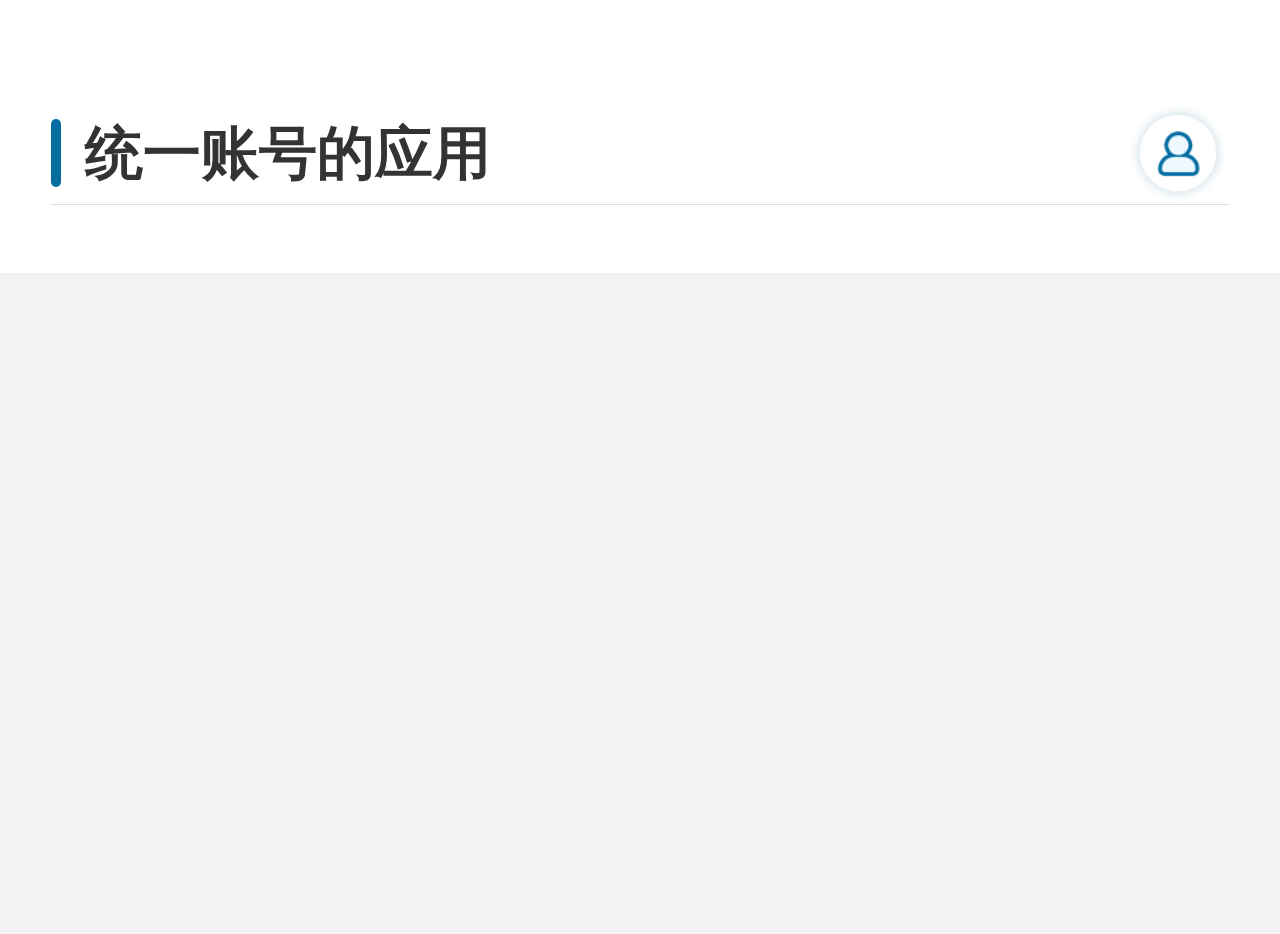
==== index.html @ cae8a9b1 "上传统计数据平台移动端" ====
<!DOCTYPE html>
<html lang="en">

<head>
  <meta charset="UTF-8" />
  <meta name="viewport" content="width=device-width, initial-scale=1.0,maximum-scale=1.0,user-scalable=no" />
  <meta http-equiv="X-UA-Compatible" content="ie=edge" />
  <link rel="stylesheet" href="./assets/css/public.min.css" />
  <link rel="stylesheet" href="./assets/css/index.min.css" />
  <title>首页</title>
  <script src="./js/jquery-3.4.1.min.js"></script>
  <script type="text/javascript">
    var clientWidth = document.documentElement.clientWidth;
    //   if (clientWidth < 768) {
    document.getElementsByTagName("html")[0].style.fontSize =
      Math.floor(clientWidth / 7.5) + "px";
    //   }
  </script>
</head>

<body>
  <div id="login_container"></div>
  <section>
    <article class="Yes">
      <div class="head">
        <div>统一账号的应用</div>
        <a href="./myInfo.html">
          <img src="./static/H5/index/ic_man.png" alt="" />
        </a>
      </div>
      <div class="nav">
        <ul id="YesTabId">
          <!-- <li class="active" data-TabName="NewOA">新OA</li>
          <li data-TabName="OldOA">旧OA</li>
          <li data-TabName="FirstClassify">分类一</li>
          <li data-TabName="SecondClassify">分类二</li> -->
        </ul>
      </div>
      <div class="container">
        <!--
          <div class="item">
            <a href="">
              <div><img src="./static/H5/index/img_2.png" alt="" /></div>
              <div>统一身份认证</div>
            </a>
          </div> -->
      </div>
    </article>
    <article class="No">
      <div class="head">
        <div>非统一账号的应用</div>
        <!-- <img src="./static/H5/index/ic_man.png" alt="" /> -->
      </div>
      <div class="nav">
        <ul id="TabId">
          <li class="active" data-TabName="1">学校应用</li>
          <li data-TabName="2">市级应用</li>
          <li data-TabName="3">省级应用</li>
          <li data-TabName="4">国家应用</li>
        </ul>
      </div>
      <div class="container">
        <!--
          <div class="item">
            <div><img src="./static/H5/index/img_1.png" alt="" /></div>
            <div>OA应用</div> -->
      </div>
      </div>
    </article>
  </section>
  <script>
    
    var userType = '2';
    var url = window.location.href;
    var domain = window.location.host;
    if(getQueryString('userType')) {
      userType = getQueryString('userType');
    }
    if(userType != '1') {
      $('.No').hide();
    }
    init();
    //获取url参数
    function getQueryString(name) {  
      var reg = new RegExp("(^|&)" + name + "=([^&]*)(&|$)", "i");  
      var r = window.location.search.substr(1).match(reg);  
      if (r != null) return decodeURI(r[2]);
      return null;  
    }
    
    document.getElementById("TabId").addEventListener(
      "touchend",
      function (even) {
        let activeName = even.target.dataset.tabname;
        let target = even.target;
        target.parentNode.children;
        Array.prototype.forEach.call(target.parentNode.children, function (item) {
          if (target !== item) {
            item.classList.remove("active");
          }
        });
        if (target.nodeName.toUpperCase() === "LI") {
          target.classList.add("active");
        }
        changeTabInfo(activeName);
      },
      false
    );
    document.getElementById("YesTabId").addEventListener(
      "touchend",
      function (even) {
        let activeName = even.target.dataset.tabname;
        let target = even.target;
        target.parentNode.children;
        Array.prototype.forEach.call(target.parentNode.children, function (
          item
        ) {
          if (target !== item) {
            item.classList.remove("active");
          }
        });
        if (target.nodeName.toUpperCase() === "LI") {
          target.classList.add("active");
        }
        // initTabInfo(activeName);
        initTabInfo2(activeName);
      },
      false
    );
    // tab切换 统一
    function initTabInfo2(activeName) {
      //执行ajax
      if (activeName) {
        console.log(activeName)
        if (activeName) {
          // var fragment = document.createDocumentFragment(); //创建文档碎片
          var ctx = document.getElementsByClassName("container")[0]
          ctx.innerHTML = ''
          var Arr = ''
          initData("http://10.10.101.224:8099" + "/api/app/parentH5AppList", activeName, function (res) {
            Arr = res
            if (Arr) {
              ctx.innerHTML = createOA(Arr);
            }
          });
        }

      }
    };
    // tab切换 统一
    function initTabInfo(activeName) {
      //执行ajax
      if (activeName) {
        console.log(activeName)
        if (activeName) {
          // var fragment = document.createDocumentFragment(); //创建文档碎片
          var ctx = document.getElementsByClassName("container")[0]
          ctx.innerHTML = ''
          var Arr = ''
          initData("http://10.10.101.224:8099" + "/api/app/teacherH5AppList", "", function (res) {
            Arr = res
            if (Arr) {
              ctx.innerHTML = createOA(Arr);
            }
          });
        }

      }
    };
    // 非统一
    function changeTabInfo(activeName) {
      //执行ajax
      //(1,"学校应用") (2,"市级应用") (3,"省级应用") (4,"国家级应用");
      if (activeName) {
        var ctx = document.getElementsByClassName("container")[1]
        ctx.innerHTML = ''
        var Arr = ''
        initData("http://10.10.101.224:8099" + "/api/index/nonUniformAccountList", activeName, function (res) {
          Arr = res
          if (Arr) {
            ctx.innerHTML = createOA(Arr);
          } else {

          }
        });
      }
    }
    function encode(str){
      // 对字符串进行编码
      var encode = encodeURI(str);
      // 对编码的字符串转化base64
      var base64 = btoa(encode);
      return base64;
    };
     // base64转字符串
    function decode(base64){
      // 对base64转编码
      var decode = atob(base64);
      // 编码转字符串
      var str = decodeURI(decode);
      return str;
    }

    //初始化应用
    function init() {
      // 执行Ajax
      if(userType == '1') {
        $.ajax({
          url: "http://10.10.101.224:8099" + "/api/app/teacherH5AppList",
          type: "post",
          dataType: 'json',
          headers: {
            Accept: 'application/x-www-form-urlencoded; charset=utf-8',
          },
          data: {
            userType: userType,
            appType: '',
          },
          success: function (res) {
            if(typeof(res) == 'string') {
              res = JSON.parse(res)
            }
            if (res.code == 200) {
              
              var $YesTabId = $('#YesTabId')[0];
              var frag = ''; //创建文档碎片
              var Arr = res.data
              Arr.forEach(function (item) { 
                frag +=
                `<li  data-TabName="${item.appType}">${item.tableName}</li>`
              });
              
              $YesTabId.innerHTML = frag
              $("ul#YesTabId li:first").addClass("active");
              // createTable(res.data.tableName);
              // tab渲染end
              // container渲染
              // var unifyCtx = document.getElementsByClassName("container")[0]
              if(Arr == '') {
                $('.Yes').hide()
              }else{
                $.ajax({
                  url: "http://10.10.101.224:8099" + '/api/app/teacherH5AppList',
                  type: "post",
                  async: true,
                  dataType: 'json',
                  headers: {
                    Accept: 'application/x-www-form-urlencoded; charset=utf-8'
                  },
                  data: {
                    userType: userType,
                    appType: Arr[0].appType,
                  },
                  success: function (res) {
                    
                    if(typeof(res) == 'string') {
                      res = JSON.parse(res)
                    }
                    if (res.code == 403) {
                      window.location.href = res.data;
                      return ;
                    }
                    if (res.code == 200) {
                      var unifyArr = res.data
                      var unifyCtx = document.getElementsByClassName("container")[0]
                      unifyCtx.innerHTML = ''
                      var fragment = ""
                      unifyArr.forEach(function (item) {
                        //console.log('fragment',item);
                        fragment +=
                        `<div class="item"><a href="${item.url}" target="_blank">
                          <div><img src="${item.logo}" alt=""/></div>
                          <div>${item.name}</div>
                        </a></div>`
                      });
                      unifyCtx.innerHTML = fragment
                    } 
                  }
                });
              }
              
              // container渲染end
              
            }else if (res.code == 403) {
              console(res.data + encode(url))
              window.location.href = res.data + encode(url);
              return ;
            }
          }
        });
      }else if(userType == '2' || userType == '3'){
        $.ajax({
          url: "http://10.10.101.224:8099" + "/api/app/parentH5AppList",
          type: "post",
          dataType: 'json',
          headers: {
            Accept: 'application/x-www-form-urlencoded; charset=utf-8',
          },
          data: {
            userType: userType,
            appType: '',
          },
          success: function (res) {
            if(typeof(res) == 'string') {
              res = JSON.parse(res)
            }
            if (res.code == 200) {
              var $YesTabId = $('#YesTabId')[0];
              var frag = ''; //创建文档碎片
              var Arr2 = res.data
              Arr2.forEach(function (item) { 
                frag +=
                `<li  data-TabName="${item.appType}">${item.tableName}</li>`
              });
              // console.log(frag)
              $YesTabId.innerHTML = frag
              $("ul#YesTabId li:first").addClass("active");
              // var unifyCtx = document.getElementsByClassName("container")[0]
              $.ajax({
                url: "http://10.10.101.224:8099" + '/api/app/parentH5AppList',
                type: "post",
                async: true,
                dataType: 'json',
                headers: {
                  Accept: 'application/x-www-form-urlencoded; charset=utf-8'
                },
                data: {
                  userType: userType,
                  appType: Arr2[0].appType,
                },
                success: function (res) {
                  
                  if(typeof(res) == 'string') {
                    res = JSON.parse(res)
                  }
                  if (res.code == 403) {
                    window.location.href = res.data;
                    return ;
                  }
                  if (res.code == 200) {
                    var unifyArr = res.data
                    var unifyCtx = document.getElementsByClassName("container")[0]
                    unifyCtx.innerHTML = ''
                    var fragment = ""
                    unifyArr.forEach(function (item) {
                      //console.log('fragment',item);
                      fragment +=
                      `<div class="item"><a href="${item.url}" target="_blank">
                        <div><img src="${item.logo}" alt=""/></div>
                        <div>${item.name}</div>
                      </a></div>`
                    });
                    unifyCtx.innerHTML = fragment
                  } 
                }
              });
              // unifyCtx.innerHTML = ''
              // var fragment = ""
              // unifyArr.forEach(function (item) {
              //   //console.log('fragment',item);
              //   fragment +=
              //   `<div class="item"><a href="${item.url}" target="_blank">
              //     <div><img src="${item.logo}" alt=""/></div>
              //     <div>${item.name}</div>
              //   </a></div>`
              // });
              // unifyCtx.innerHTML = fragment
            }else if (res.code == 403) {
              console(res.data + encode(url))
              window.location.href = res.data + encode(url);
              return ;
            }
          }
        });
        // console.log($('#YesTabId'))
        // $('li')[0].setAttribute("class",'active')
      }
      
      $.ajax({
        url: "http://10.10.101.224:8099" + "/api/index/nonUniformAccountList",
        type: "post",
        dataType: 'json',
        headers: {
          Accept: 'application/x-www-form-urlencoded; charset=utf-8',
        },
        data: {
          appType: 1,
        },
        success: function (res) {
          if(typeof(res) == 'string') {
            res = JSON.parse(res)
          }
          if (res.code == 200) {
            var NoUnifyArr = res.data
            // console.log('NoUnifyArr', res)
            var NoUnifyCtx = document.getElementsByClassName("container")[1]
            NoUnifyCtx.innerHTML = ''
            var fragment1 = ""
            NoUnifyArr.forEach(function (item) { 
              fragment1 +=
              `<div class="item"><a href="${item.url}" target="_blank">
                <div><img src="${item.logo}" alt="" /></div>
                <div>${item.name}</div>
              </a></div>`
            });
            NoUnifyCtx.innerHTML = fragment1
            
          }else if (res.code == 403) {
            window.location.href = res.data + encode(url);
            return ;
          }
        }
      });
      
    };
    // function createTab(params) {
    //   var fragment = ''; //创建文档碎片
    //   var Arr = params
    //   Arr.forEach(function (item) { 
    //     fragment += `<li  data-TabName="${item.appType}">${item.tableName}</li>`
    //   });
    //   return fragment;
    // }
    function createOA(params) {
      var fragment = ''; //创建文档碎片
      var Arr = params
      Arr.forEach(function (item) { 
        fragment +=
        `<div class="item"><a href="${item.url}" target="_blank">
          <div><img src="${item.logo}" alt=""/></div>
          <div>${item.name}</div>
        </a></div>`
      });
      return fragment;
    }

    function handleCallback() {
      if (res.code == 200) {
        console.log(res);
        res.data.forEach(function (item) {
          console.log(item);
        });

      } else {

      }
    };
    
    function initData(type, params, callback) {
      var obj = []
      $.ajax({
        url: type,
        type: "post",
        async: true,
        dataType: 'json',
        headers: {
          Accept: 'application/x-www-form-urlencoded; charset=utf-8',
        },
        data: {
          userType: userType,
          appType: params,
        },
        success: function (res) {
          if(typeof(res) == 'string') {
            res = JSON.parse(res)
          }
          if (res.code == 403) {
            // console.log('typeof',typeof(res))
            window.location.href = res.data + encode(url);
            return ;
          }
          if (res.code == 200) {
            // console.log(res.data);
            obj = res.data
            callback(obj);
          }
        }
      });
    };
  </script>
</body>

</html>
---- assets/css/public.min.css ----
html,body{color:#333333;height:100%;width:100%;padding:0;margin:0;font-family:"Helvetica Neue", Helvetica, "PingFang SC", "Hiragino Sans GB", "Microsoft YaHei", "微软雅黑", Arial, sans-serif}*{-moz-user-select:none;-webkit-user-select:none;-ms-user-select:none;user-select:none;margin:0;padding:0;text-decoration:none;list-style:none;-webkit-box-sizing:border-box;box-sizing:border-box}
/*# sourceMappingURL=public.min.css.map */
---- assets/css/index.min.css ----
section{height:100%;background:#f2f2f2}section .Yes,section .No{background:white;padding:0.4rem 0.3rem}section .Yes:after,section .No:after{content:"";display:block;clear:both}section .Yes .head,section .No .head{font-weight:bold;font-size:0.34rem}section .Yes .head div:nth-child(1),section .No .head div:nth-child(1){padding-left:0.2rem;position:relative;float:left;line-height:0.6rem}section .Yes .head div:nth-child(1):after,section .No .head div:nth-child(1):after{position:absolute;content:"";background:#036da1;width:0.06rem;height:0.4rem;top:50%;border-radius:10px;left:0;margin-top:-0.2rem}section .Yes .head img,section .No .head img{width:0.6rem;height:0.6rem;float:right}section .Yes .head:after,section .No .head:after{content:"";display:block;clear:both}section .Yes .container,section .No .container{display:-webkit-box;display:-ms-flexbox;display:flex;-ms-flex-wrap:wrap;flex-wrap:wrap}section .Yes .container .item,section .No .container .item{display:-webkit-box;display:-ms-flexbox;display:flex;-webkit-box-pack:center;-ms-flex-pack:center;-webkit-box-align:center;-ms-flex-align:center;align-items:center;-webkit-box-orient:vertical;-webkit-box-direction:normal;-ms-flex-direction:column;flex-direction:column;-webkit-box-flex:1.71rem;-ms-flex:1.71rem 0 1;flex:1.71rem 0 1}section .Yes .container .item a,section .No .container .item a{color:initial}section .Yes .container .item img,section .No .container .item img{margin-top:0.4rem;width:0.8rem;height:0.8rem}section .Yes .container .item div,section .No .container .item div{text-align:center;font-size:0.26rem}section .Yes,section .No{margin-top:0.2rem}section .Yes .nav,section .No .nav{font-size:0.3rem;color:#999999}section .Yes .nav ul,section .No .nav ul{margin:0;padding:0;list-style:none;display:-webkit-box;display:-ms-flexbox;display:flex;-webkit-box-pack:space-evenly;-ms-flex-pack:space-evenly;justify-content:space-evenly;border-bottom:1px solid #dedede}section .Yes .nav ul li,section .No .nav ul li{font-weight:500;position:relative;padding:0.2rem 0}section .Yes .nav ul li.active,section .No .nav ul li.active{color:#036da1;font-weight:bold}section .Yes .nav ul li.active:after,section .No .nav ul li.active:after{content:"";width:100%;border-radius:5px;height:0.05rem;position:absolute;background:#036da1;bottom:0;left:0}
/*# sourceMappingURL=index.min.css.map */
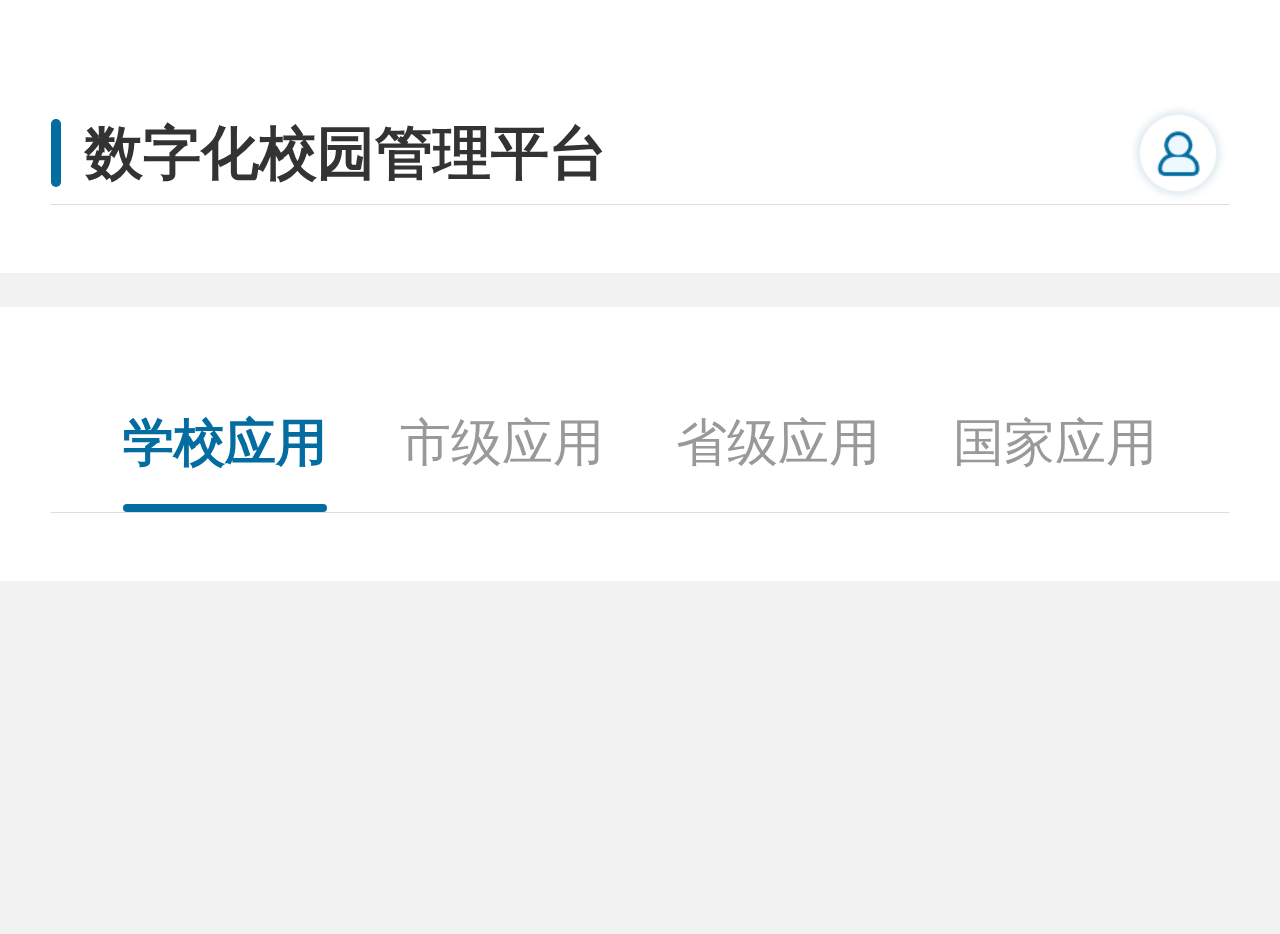
==== commit 6671cdb7: "更新" ====
--- a/index.html
+++ b/index.html
@@ -23,7 +23,7 @@
   <section>
     <article class="Yes">
       <div class="head">
-        <div>统一账号的应用</div>
+        <div>数字化校园管理平台</div>
         <a href="./myInfo.html">
           <img src="./static/H5/index/ic_man.png" alt="" />
         </a>
@@ -48,7 +48,7 @@
     </article>
     <article class="No">
       <div class="head">
-        <div>非统一账号的应用</div>
+        <!-- <div>非统一账号的应用</div> -->
         <!-- <img src="./static/H5/index/ic_man.png" alt="" /> -->
       </div>
       <div class="nav">
@@ -69,13 +69,14 @@
     </article>
   </section>
   <script>
-    
-    var userType = '2';
+    var userType = '1';
     var url = window.location.href;
-    var domain = window.location.host;
+    // var domain = window.location.host;
+    var domain = "http://10.10.101.224:8099";
     if(getQueryString('userType')) {
       userType = getQueryString('userType');
     }
+    // 控制底部显示隐藏
     if(userType != '1') {
       $('.No').hide();
     }
@@ -137,7 +138,7 @@
           var ctx = document.getElementsByClassName("container")[0]
           ctx.innerHTML = ''
           var Arr = ''
-          initData("http://10.10.101.224:8099" + "/api/app/parentH5AppList", activeName, function (res) {
+          initData(domain + "/api/app/parentH5AppList", activeName, function (res) {
             Arr = res
             if (Arr) {
               ctx.innerHTML = createOA(Arr);
@@ -157,7 +158,7 @@
           var ctx = document.getElementsByClassName("container")[0]
           ctx.innerHTML = ''
           var Arr = ''
-          initData("http://10.10.101.224:8099" + "/api/app/teacherH5AppList", "", function (res) {
+          initData(domain + "/api/app/teacherH5AppList", "", function (res) {
             Arr = res
             if (Arr) {
               ctx.innerHTML = createOA(Arr);
@@ -175,7 +176,7 @@
         var ctx = document.getElementsByClassName("container")[1]
         ctx.innerHTML = ''
         var Arr = ''
-        initData("http://10.10.101.224:8099" + "/api/index/nonUniformAccountList", activeName, function (res) {
+        initData(domain + "/api/index/nonUniformAccountList", activeName, function (res) {
           Arr = res
           if (Arr) {
             ctx.innerHTML = createOA(Arr);
@@ -205,42 +206,42 @@
     function init() {
       // 执行Ajax
       if(userType == '1') {
-        $.ajax({
-          url: "http://10.10.101.224:8099" + "/api/app/teacherH5AppList",
-          type: "post",
-          dataType: 'json',
-          headers: {
-            Accept: 'application/x-www-form-urlencoded; charset=utf-8',
-          },
-          data: {
-            userType: userType,
-            appType: '',
-          },
-          success: function (res) {
-            if(typeof(res) == 'string') {
-              res = JSON.parse(res)
-            }
-            if (res.code == 200) {
+        // $.ajax({
+        //   url: domain + "/api/app/teacherH5AppList",
+        //   type: "post",
+        //   dataType: 'json',
+        //   headers: {
+        //     Accept: 'application/x-www-form-urlencoded; charset=utf-8',
+        //   },
+        //   data: {
+        //     userType: userType,
+        //     appType: '5',
+        //   },
+        //   success: function (res) {
+        //     if(typeof(res) == 'string') {
+        //       res = JSON.parse(res)
+        //     }
+        //     if (res.code == 200) {
               
-              var $YesTabId = $('#YesTabId')[0];
-              var frag = ''; //创建文档碎片
-              var Arr = res.data
-              Arr.forEach(function (item) { 
-                frag +=
-                `<li  data-TabName="${item.appType}">${item.tableName}</li>`
-              });
+        //       var $YesTabId = $('#YesTabId')[0];
+        //       var frag = ''; //创建文档碎片
+        //       var Arr = res.data
+              // Arr.forEach(function (item) { 
+              //   frag +=
+              //   `<li  data-TabName="${item.appType}">${item.tableName}</li>`
+              // });
               
-              $YesTabId.innerHTML = frag
-              $("ul#YesTabId li:first").addClass("active");
+              // $YesTabId.innerHTML = frag
+              // $("ul#YesTabId li:first").addClass("active");
               // createTable(res.data.tableName);
               // tab渲染end
               // container渲染
               // var unifyCtx = document.getElementsByClassName("container")[0]
-              if(Arr == '') {
-                $('.Yes').hide()
-              }else{
+              // if(Arr == '') {
+              //   $('.Yes').hide()
+              // }else{
                 $.ajax({
-                  url: "http://10.10.101.224:8099" + '/api/app/teacherH5AppList',
+                  url: domain + '/api/app/teacherH5AppList',
                   type: "post",
                   async: true,
                   dataType: 'json',
@@ -249,7 +250,8 @@
                   },
                   data: {
                     userType: userType,
-                    appType: Arr[0].appType,
+                    appType: 5,
+                    // appType: Arr[0].appType,
                   },
                   success: function (res) {
                     
@@ -257,7 +259,7 @@
                       res = JSON.parse(res)
                     }
                     if (res.code == 403) {
-                      window.location.href = res.data;
+                      window.location.href = res.data + encode(url);
                       return ;
                     }
                     if (res.code == 200) {
@@ -277,47 +279,47 @@
                     } 
                   }
                 });
-              }
+              // }
               
               // container渲染end
               
-            }else if (res.code == 403) {
-              console(res.data + encode(url))
-              window.location.href = res.data + encode(url);
-              return ;
-            }
-          }
-        });
+            // }else if (res.code == 403) {
+            //   console(res.data + encode(url))
+            //   window.location.href = res.data + encode(url);
+            //   return ;
+            // }
+        //   }
+        // });
       }else if(userType == '2' || userType == '3'){
-        $.ajax({
-          url: "http://10.10.101.224:8099" + "/api/app/parentH5AppList",
-          type: "post",
-          dataType: 'json',
-          headers: {
-            Accept: 'application/x-www-form-urlencoded; charset=utf-8',
-          },
-          data: {
-            userType: userType,
-            appType: '',
-          },
-          success: function (res) {
-            if(typeof(res) == 'string') {
-              res = JSON.parse(res)
-            }
-            if (res.code == 200) {
-              var $YesTabId = $('#YesTabId')[0];
-              var frag = ''; //创建文档碎片
-              var Arr2 = res.data
-              Arr2.forEach(function (item) { 
-                frag +=
-                `<li  data-TabName="${item.appType}">${item.tableName}</li>`
-              });
-              // console.log(frag)
-              $YesTabId.innerHTML = frag
-              $("ul#YesTabId li:first").addClass("active");
+        // $.ajax({
+        //   url: domain + "/api/app/parentH5AppList",
+        //   type: "post",
+        //   dataType: 'json',
+        //   headers: {
+        //     Accept: 'application/x-www-form-urlencoded; charset=utf-8',
+        //   },
+        //   data: {
+        //     userType: userType,
+        //     appType: '5',
+        //   },
+        //   success: function (res) {
+        //     if(typeof(res) == 'string') {
+        //       res = JSON.parse(res)
+        //     }
+        //     if (res.code == 200) {
+        //       var $YesTabId = $('#YesTabId')[0];
+        //       var frag = ''; //创建文档碎片
+        //       var Arr2 = res.data
+              // Arr2.forEach(function (item) { 
+              //   frag +=
+              //   `<li  data-TabName="${item.appType}">${item.tableName}</li>`
+              // });
+              // // console.log(frag)
+              // $YesTabId.innerHTML = frag
+              // $("ul#YesTabId li:first").addClass("active");
               // var unifyCtx = document.getElementsByClassName("container")[0]
               $.ajax({
-                url: "http://10.10.101.224:8099" + '/api/app/parentH5AppList',
+                url: domain + '/api/app/parentH5AppList',
                 type: "post",
                 async: true,
                 dataType: 'json',
@@ -326,7 +328,8 @@
                 },
                 data: {
                   userType: userType,
-                  appType: Arr2[0].appType,
+                  appType: 5,
+                  // appType: Arr2[0].appType,
                 },
                 success: function (res) {
                   
@@ -334,7 +337,7 @@
                     res = JSON.parse(res)
                   }
                   if (res.code == 403) {
-                    window.location.href = res.data;
+                    window.location.href = res.data + encode(url);
                     return ;
                   }
                   if (res.code == 200) {
@@ -365,19 +368,19 @@
               //   </a></div>`
               // });
               // unifyCtx.innerHTML = fragment
-            }else if (res.code == 403) {
-              console(res.data + encode(url))
-              window.location.href = res.data + encode(url);
-              return ;
-            }
-          }
-        });
+        //     }else if (res.code == 403) {
+        //       console(res.data + encode(url))
+        //       window.location.href = res.data + encode(url);
+        //       return ;
+        //     }
+        //   }
+        // });
         // console.log($('#YesTabId'))
         // $('li')[0].setAttribute("class",'active')
       }
       
       $.ajax({
-        url: "http://10.10.101.224:8099" + "/api/index/nonUniformAccountList",
+        url: domain + "/api/index/nonUniformAccountList",
         type: "post",
         dataType: 'json',
         headers: {
